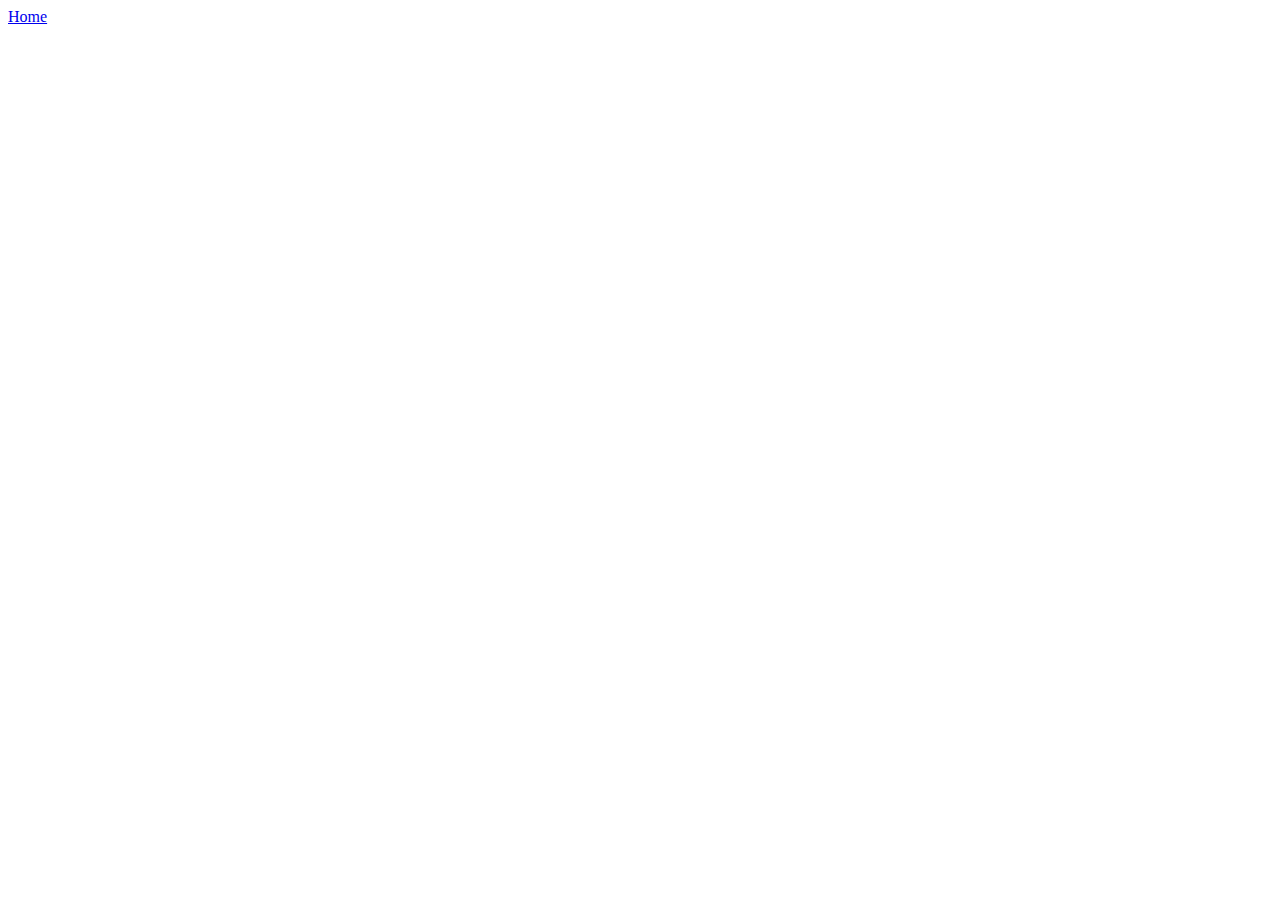
==== client/index.html @ ccf90ea9 "created appropriate file structure, wrapped up step 07" ====
<head>
  <meta name="viewport" content="width=device-width, initial-scale=1">
  <base href="/">
</head>
<body>

  <div class="container" ng-app="socially">
    <div class="row">
      <div class="twelve columns">
        <nav>
          <a href="/parties">Home</a>
        </nav>
      </div>
    </div>

    <div ui-view></div>

  </div>

</body>
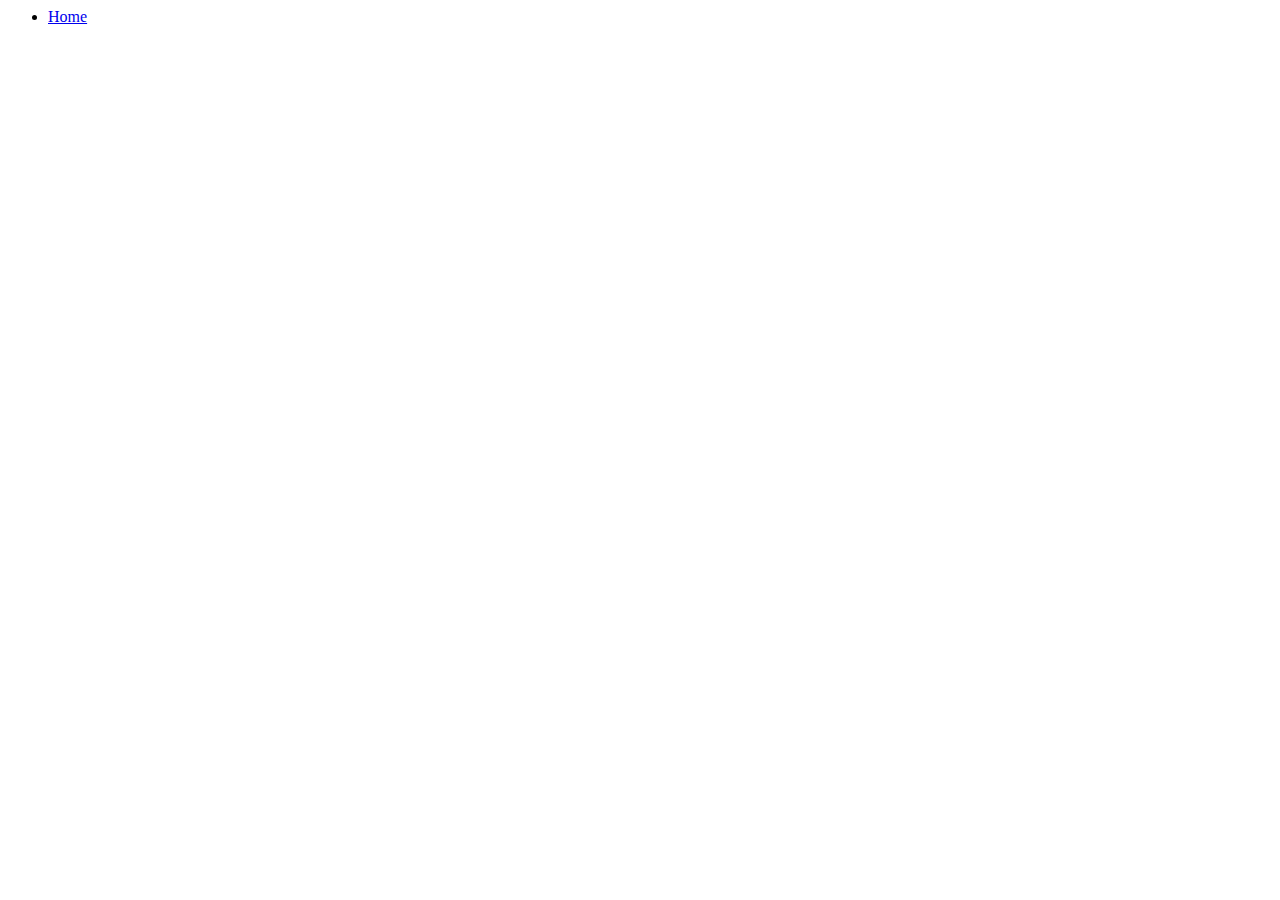
==== commit 85b8193e: "working on step 08, and added my own scope watch to set the save button label" ====
--- a/client/index.html
+++ b/client/index.html
@@ -6,10 +6,15 @@
 
   <div class="container" ng-app="socially">
     <div class="row">
-      <div class="twelve columns">
-        <nav>
-          <a href="/parties">Home</a>
+      <div class="nine columns">
+        <nav class="nav">
+          <ul class="nav__list">
+            <li class="nav__item"><a href="/parties" class="nav__link">Home</a></li>
+          </ul>
         </nav>
+      </div>
+      <div class="three columns">
+        <meteor-include src="loginButtons"></meteor-include>
       </div>
     </div>
 
